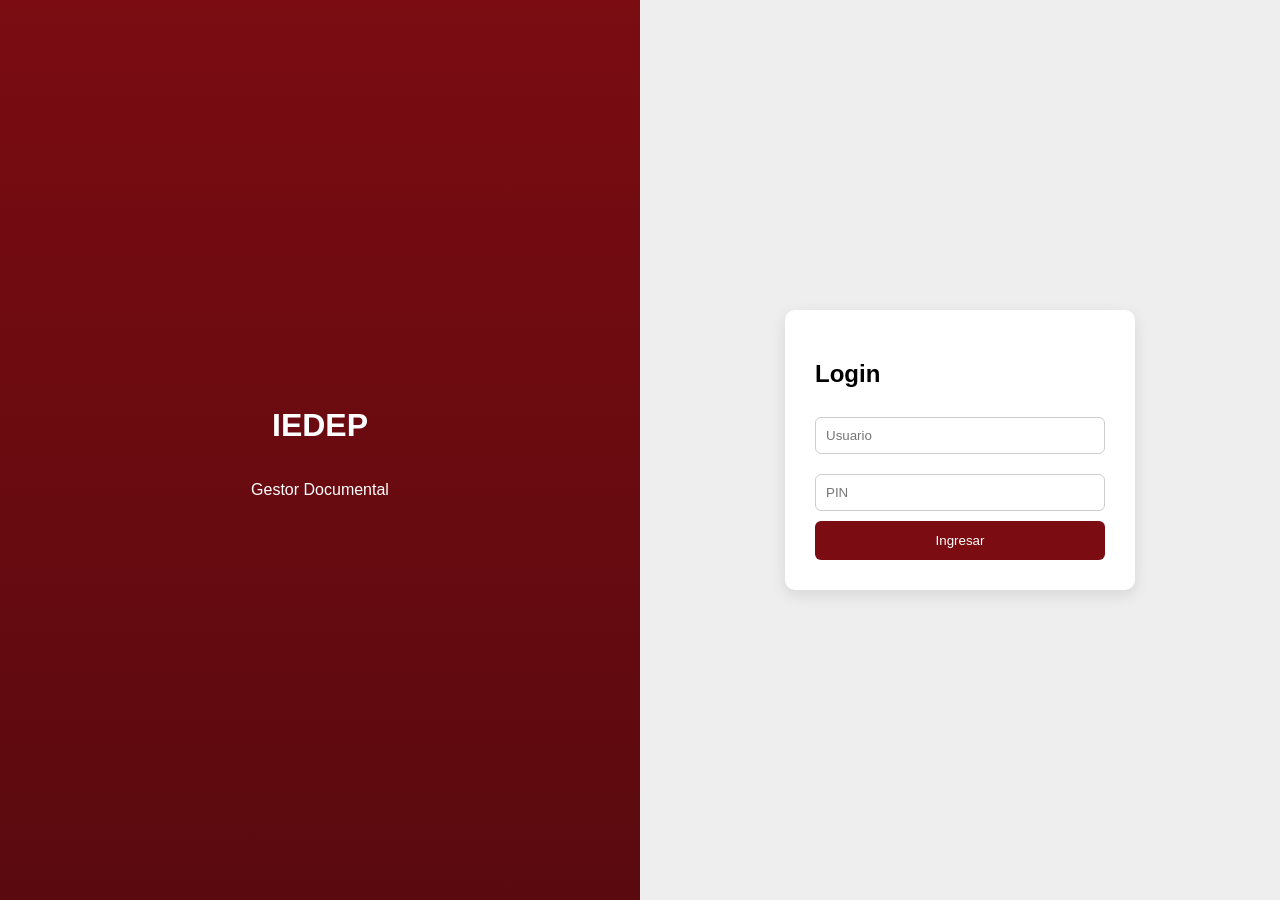
==== dashboard.html @ 96cf33e2 "Update dashboard.html" ====
<!DOCTYPE html>
<html>
<head>
  <meta name="viewport" content="width=device-width, initial-scale=1.0">
  <link rel="stylesheet" href="css/styles.css">
  <title>Gestor Documental IEDEP</title>
</head>

<body>

<div class="layout">

  <!-- SIDEBAR -->
  <aside class="sidebar">
    <div class="logo">IEDEP</div>
    <nav id="menu"></nav>
  </aside>

  <!-- MAIN -->
  <div class="main">

    <!-- HEADER -->
    <div class="header">
      <h1 id="tituloModulo">Documentos</h1>

      <div class="user">
        <span id="nombreUsuario"></span>
        <button onclick="logout()">Salir</button>
      </div>
    </div>

    <!-- CONTENT -->
    <div class="content">

      <!-- BREADCRUMB -->
      <div class="breadcrumb">
        <span onclick="irRaiz()">🏠 Inicio</span> /
        <span id="ruta">Documentos</span>
      </div>

      <!-- ACCIONES -->
      <div class="acciones-bar">

        <button class="btn-primary" id="btnNuevaCarpeta" onclick="nuevaCarpeta()">
          + Carpeta
        </button>

        <!-- 🔥 NUEVO: BUSCADOR -->
        <input 
          type="text" 
          id="buscador"
          placeholder="🔍 Buscar archivos..." 
          oninput="buscar(this.value)"
        >

        <!-- 🔥 NUEVO: FILTRO -->
        <select onchange="filtrarTipo(this.value)">
          <option value="todos">Todos</option>
          <option value="carpeta">Carpetas</option>
          <option value="pdf">PDF</option>
          <option value="imagen">Imágenes</option>
          <option value="video">Videos</option>
        </select>

        <!-- 🔥 NUEVO: SWITCH VISTA -->
        <button onclick="cambiarVista()">
          🔄 Vista
        </button>

        <div class="upload-group">
          <input type="file" id="fileInput" hidden>

          <button onclick="document.getElementById('fileInput').click()">
            Seleccionar
          </button>

          <span id="fileName">Ningún archivo</span>

          <button class="btn-success" onclick="subir()">
            Subir
          </button>
        </div>

        <!-- LOADER LOCAL -->
        <div id="loader" class="loader hidden"></div>

      </div>

      <!-- EXPLORADOR -->
      <div id="explorador" class="grid"></div>

    </div>
  </div>

</div>

<!-- DRAG & DROP -->
<div id="dropZone" class="drop-zone hidden">
  <div class="drop-content">
    ⬇ Suelta el archivo aquí
  </div>
</div>

<!-- PREVIEW -->
<div id="previewModal" class="modal hidden">
  <div class="modal-content">
    <span class="close" onclick="cerrarPreview()">✖</span>
    <iframe id="previewFrame"></iframe>
  </div>
</div>

<!-- TOAST -->
<div id="toast" class="toast"></div>

<!-- LOADER GLOBAL -->
<div id="globalLoader" class="global-loader hidden">
  <div class="loader-box">
    <div class="spinner"></div>
    <p>Cargando...</p>
  </div>
</div>

<script src="js/dashboard.js"></script>

</body>
</html>
---- css/styles.css ----
/* =========================
   RESET / BASE
========================= */
* {
  box-sizing: border-box;
}

body {
  margin: 0;
  font-family: 'Segoe UI', sans-serif;
  background: #f4f6f9;
}

/* =========================
   LOGIN
========================= */
.container {
  display: flex;
  height: 100vh;
}

.left {
  flex: 1;
  background: linear-gradient(#7a0c12, #5a0a0f);
  color: white;
  display: flex;
  flex-direction: column;
  justify-content: center;
  align-items: center;
  text-align: center;
}

.right {
  flex: 1;
  background: #eee;
  display: flex;
  justify-content: center;
  align-items: center;
}

.card {
  background: white;
  padding: 30px;
  border-radius: 10px;
  width: 80%;
  max-width: 350px;
  box-shadow: 0 5px 15px rgba(0,0,0,0.1);
}

.card input {
  width: 100%;
  padding: 10px;
  margin: 10px 0;
  border-radius: 6px;
  border: 1px solid #ccc;
}

.card button {
  width: 100%;
  padding: 12px;
  background: #7a0c12;
  color: white;
  border: none;
  border-radius: 6px;
  cursor: pointer;
}

/* =========================
   DASHBOARD LAYOUT
========================= */
.layout {
  display: flex;
  height: 100vh;
}

/* SIDEBAR */
.sidebar {
  width: 240px;
  background: #7a0c12;
  color: white;
  padding: 20px;
  display: flex;
  flex-direction: column;
}

.logo {
  font-size: 20px;
  font-weight: bold;
  margin-bottom: 30px;
}

.sidebar nav a {
  display: block;
  padding: 12px;
  border-radius: 8px;
  margin-bottom: 10px;
  cursor: pointer;
  transition: 0.2s;
}

.sidebar nav a:hover,
.sidebar nav a.active {
  background: rgba(255,255,255,0.2);
}

/* MAIN */
.main {
  flex: 1;
  display: flex;
  flex-direction: column;
}

/* HEADER */
.header {
  background: white;
  padding: 15px 20px;
  display: flex;
  justify-content: space-between;
  align-items: center;
  box-shadow: 0 2px 5px rgba(0,0,0,0.1);
}

.header h1 {
  font-size: 18px;
  color: #333;
}

/* USER */
.user {
  display: flex;
  align-items: center;
  gap: 10px;
}

.user button {
  background: #7a0c12;
  color: white;
  border: none;
  padding: 6px 12px;
  border-radius: 6px;
  cursor: pointer;
}

/* CONTENT */
.content {
  padding: 20px;
}

/* =========================
   ACCIONES
========================= */
.acciones-bar {
  display: flex;
  align-items: center;
  gap: 15px;
  margin-bottom: 20px;
  flex-wrap: wrap;
}

.upload-group {
  display: flex;
  align-items: center;
  gap: 10px;
}

button {
  border: none;
  border-radius: 8px;
  padding: 8px 14px;
  cursor: pointer;
}

.btn-primary {
  background: #0078d4;
  color: white;
}

.btn-success {
  background: #107c10;
  color: white;
}

#fileName {
  font-size: 13px;
  color: #555;
  max-width: 150px;
  overflow: hidden;
  text-overflow: ellipsis;
}

/* =========================
   GRID (🔥 FIX PRINCIPAL)
========================= */
#explorador {
  width: 100%;
}

/* GRID REAL */
.grid-cards {
  display: grid;
  grid-template-columns: repeat(auto-fill, minmax(180px, 1fr));
  gap: 20px;
}

/* TARJETAS */
.card-item {
  background: white;
  border-radius: 12px;
  padding: 15px;
  text-align: center;
  cursor: pointer;
  transition: 0.2s;
  box-shadow: 0 2px 6px rgba(0,0,0,0.1);
}

.card-item:hover {
  transform: translateY(-5px);
  box-shadow: 0 6px 14px rgba(0,0,0,0.15);
}

.card-icon {
  font-size: 40px;
  margin-bottom: 10px;
}

.card-name {
  font-weight: bold;
  word-break: break-word;
}

.card-type {
  font-size: 12px;
  color: gray;
}

/* =========================
   LOADER
========================= */
.loader {
  border: 4px solid #f3f3f3;
  border-top: 4px solid #0078d4;
  border-radius: 50%;
  width: 20px;
  height: 20px;
  animation: spin 1s linear infinite;
}

/* GLOBAL LOADER */
.global-loader {
  position: fixed;
  top: 0;
  left: 0;
  width: 100%;
  height: 100%;
  background: rgba(255,255,255,0.7);
  display: flex;
  align-items: center;
  justify-content: center;
  z-index: 9999;
}

.loader-box {
  text-align: center;
}

.spinner {
  width: 40px;
  height: 40px;
  border: 4px solid #ccc;
  border-top: 4px solid #2563eb;
  border-radius: 50%;
  animation: spin 1s linear infinite;
}

/* =========================
   TOAST
========================= */
.toast {
  position: fixed;
  bottom: 20px;
  right: 20px;
  background: #323130;
  color: white;
  padding: 10px 16px;
  border-radius: 8px;
  opacity: 0;
  transition: 0.3s;
}

.toast.show {
  opacity: 1;
}

/* =========================
   DROP ZONE
========================= */
.drop-zone {
  position: fixed;
  top: 0;
  left: 0;
  width: 100%;
  height: 100%;
  background: rgba(0,120,212,0.15);
  display: flex;
  align-items: center;
  justify-content: center;
  z-index: 999;
}

.drop-content {
  background: white;
  border: 2px dashed #0078d4;
  padding: 40px;
  border-radius: 12px;
  font-size: 20px;
  color: #0078d4;
  font-weight: bold;
}

/* =========================
   MODAL
========================= */
.modal {
  position: fixed;
  top: 0;
  left: 0;
  width: 100%;
  height: 100%;
  background: #00000088;
  display: flex;
  align-items: center;
  justify-content: center;
}

.modal-content {
  width: 90%;
  height: 90%;
  background: white;
  border-radius: 10px;
  overflow: hidden;
  position: relative;
}

.modal iframe {
  width: 100%;
  height: 100%;
  border: none;
}

.close {
  position: absolute;
  top: 10px;
  right: 15px;
  cursor: pointer;
}

/* =========================
   UTILIDADES
========================= */
.hidden {
  display: none !important;
}

@keyframes spin {
  to { transform: rotate(360deg); }
}

/* =========================
   RESPONSIVE
========================= */
@media (max-width: 768px) {
  .layout {
    flex-direction: column;
  }

  .sidebar {
    width: 100%;
    flex-direction: row;
    justify-content: space-around;
  }
}
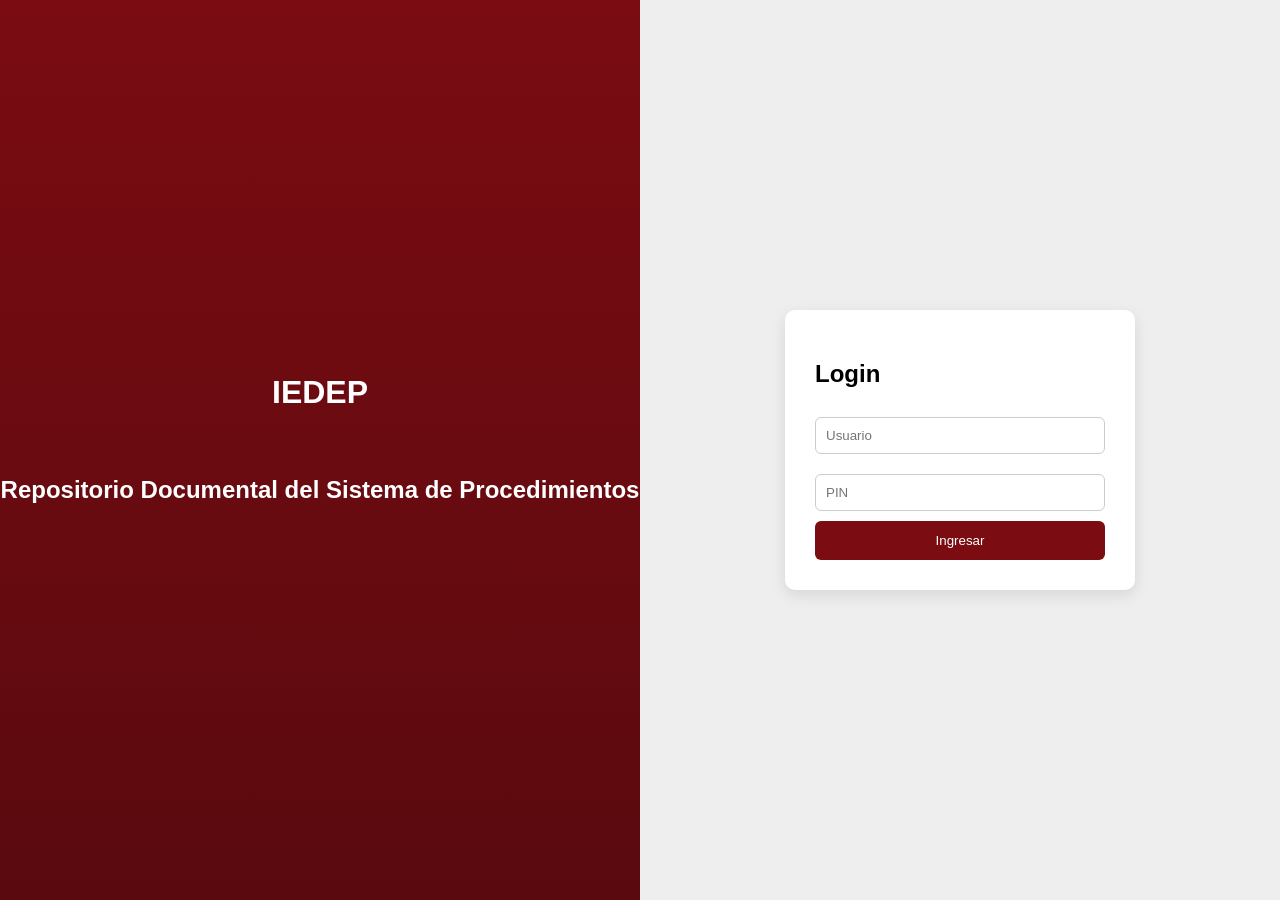
==== commit 013bf0f4: "Update dashboard.html" ====
--- a/dashboard.html
+++ b/dashboard.html
@@ -111,7 +111,22 @@
 
 <!-- TOAST -->
 <div id="toast" class="toast"></div>
+<!-- MODAL CONFIRMACIÓN -->
+<div id="confirmModal" class="modal hidden">
+  <div class="modal-content confirm-box">
+    <h3>Eliminar elemento</h3>
+    <p id="confirmText">
+      ¿Estás seguro de enviar este elemento a la papelera?
+    </p>
 
+    <div class="modal-actions">
+      <button class="btn-secondary" onclick="cerrarConfirm()">Cancelar</button>
+      <button class="btn-danger" onclick="confirmarEliminar()">Eliminar</button>
+    </div>
+  </div>
+</div>
+
+  
 <!-- LOADER GLOBAL -->
 <div id="globalLoader" class="global-loader hidden">
   <div class="loader-box">
--- a/css/styles.css
+++ b/css/styles.css
@@ -379,3 +379,26 @@
     justify-content: space-around;
   }
 }
+#buscador {
+  padding: 8px;
+  border-radius: 8px;
+  border: 1px solid #ccc;
+}
+
+.grid-cards {
+  display: grid;
+  grid-template-columns: repeat(auto-fill, minmax(150px, 1fr));
+  gap: 15px;
+}
+
+.lista {
+  display: flex;
+  flex-direction: column;
+  gap: 10px;
+}
+
+.item-lista {
+  display: flex;
+  align-items: center;
+  gap: 15px;
+}
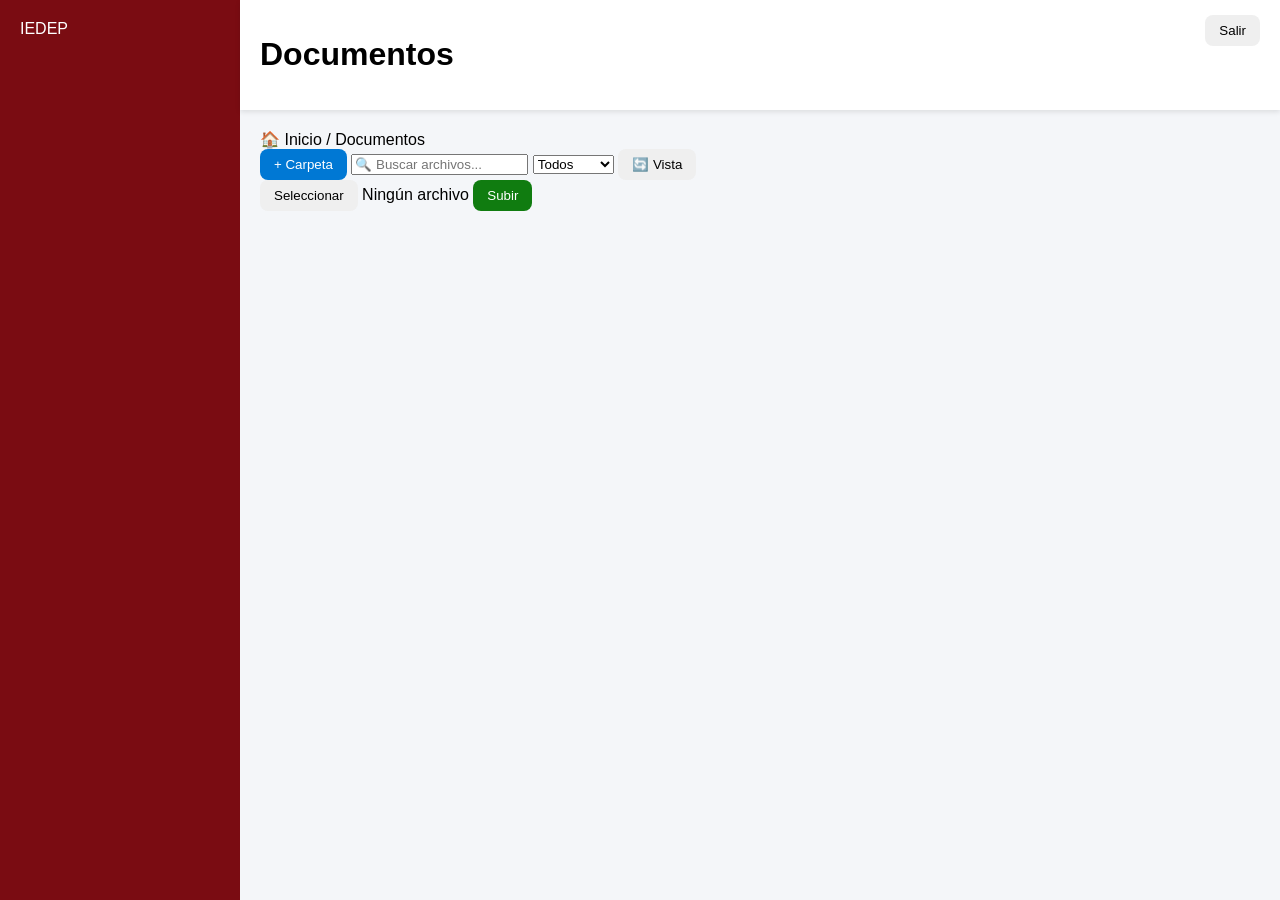
==== commit 5ee00d1e: "Update dashboard.html" ====
--- a/dashboard.html
+++ b/dashboard.html
@@ -45,7 +45,6 @@
           + Carpeta
         </button>
 
-        <!-- 🔥 NUEVO: BUSCADOR -->
         <input 
           type="text" 
           id="buscador"
@@ -53,7 +52,6 @@
           oninput="buscar(this.value)"
         >
 
-        <!-- 🔥 NUEVO: FILTRO -->
         <select onchange="filtrarTipo(this.value)">
           <option value="todos">Todos</option>
           <option value="carpeta">Carpetas</option>
@@ -62,7 +60,6 @@
           <option value="video">Videos</option>
         </select>
 
-        <!-- 🔥 NUEVO: SWITCH VISTA -->
         <button onclick="cambiarVista()">
           🔄 Vista
         </button>
@@ -87,7 +84,7 @@
       </div>
 
       <!-- EXPLORADOR -->
-      <div id="explorador" class="grid"></div>
+      <div id="contenedor" class="grid"></div>
 
     </div>
   </div>
@@ -101,20 +98,27 @@
   </div>
 </div>
 
-<!-- PREVIEW -->
+<!-- 🔥 MODAL PREVIEW (ÚNICO Y CORREGIDO) -->
 <div id="previewModal" class="modal hidden">
-  <div class="modal-content">
-    <span class="close" onclick="cerrarPreview()">✖</span>
+  <div class="modal-content preview-box">
+
+    <div class="preview-header">
+      <span>Vista previa</span>
+      <button onclick="cerrarPreview()">✖</button>
+    </div>
+
     <iframe id="previewFrame"></iframe>
+
   </div>
 </div>
 
-<!-- TOAST -->
+<!-- 🔥 TOAST -->
 <div id="toast" class="toast"></div>
-<!-- MODAL CONFIRMACIÓN -->
+
+<!-- 🔥 MODAL ELIMINAR -->
 <div id="confirmModal" class="modal hidden">
   <div class="modal-content confirm-box">
-    <h3>Eliminar elemento</h3>
+    <h3>🗑️ Eliminar elemento</h3>
     <p id="confirmText">
       ¿Estás seguro de enviar este elemento a la papelera?
     </p>
@@ -126,8 +130,7 @@
   </div>
 </div>
 
-  
-<!-- LOADER GLOBAL -->
+<!-- 🔥 LOADER GLOBAL -->
 <div id="globalLoader" class="global-loader hidden">
   <div class="loader-box">
     <div class="spinner"></div>
@@ -135,6 +138,22 @@
   </div>
 </div>
 
+<!-- 🔥 MODAL NOTA -->
+<div id="modalNota" class="modal hidden">
+  <div class="modal-content nota-box">
+
+    <h3>📝 Agregar nota</h3>
+
+    <textarea id="notaTexto" placeholder="Escribe una observación..." rows="4"></textarea>
+
+    <div class="modal-actions">
+      <button class="btn-primary" onclick="guardarNotaArchivo()">Guardar</button>
+      <button class="btn-secondary" onclick="cerrarModalNota()">Cancelar</button>
+    </div>
+
+  </div>
+</div>
+
 <script src="js/dashboard.js"></script>
 
 </body>
--- a/css/styles.css
+++ b/css/styles.css
@@ -66,27 +66,18 @@
 }
 
 /* =========================
-   DASHBOARD LAYOUT
+   DASHBOARD
 ========================= */
 .layout {
   display: flex;
   height: 100vh;
 }
 
-/* SIDEBAR */
 .sidebar {
   width: 240px;
   background: #7a0c12;
   color: white;
   padding: 20px;
-  display: flex;
-  flex-direction: column;
-}
-
-.logo {
-  font-size: 20px;
-  font-weight: bold;
-  margin-bottom: 30px;
 }
 
 .sidebar nav a {
@@ -95,74 +86,33 @@
   border-radius: 8px;
   margin-bottom: 10px;
   cursor: pointer;
-  transition: 0.2s;
-}
-
-.sidebar nav a:hover,
-.sidebar nav a.active {
+}
+
+.sidebar nav a:hover {
   background: rgba(255,255,255,0.2);
 }
 
-/* MAIN */
 .main {
   flex: 1;
   display: flex;
   flex-direction: column;
 }
 
-/* HEADER */
 .header {
   background: white;
   padding: 15px 20px;
   display: flex;
   justify-content: space-between;
-  align-items: center;
   box-shadow: 0 2px 5px rgba(0,0,0,0.1);
 }
 
-.header h1 {
-  font-size: 18px;
-  color: #333;
-}
-
-/* USER */
-.user {
-  display: flex;
-  align-items: center;
-  gap: 10px;
-}
-
-.user button {
-  background: #7a0c12;
-  color: white;
-  border: none;
-  padding: 6px 12px;
-  border-radius: 6px;
-  cursor: pointer;
-}
-
-/* CONTENT */
 .content {
   padding: 20px;
 }
 
 /* =========================
-   ACCIONES
-========================= */
-.acciones-bar {
-  display: flex;
-  align-items: center;
-  gap: 15px;
-  margin-bottom: 20px;
-  flex-wrap: wrap;
-}
-
-.upload-group {
-  display: flex;
-  align-items: center;
-  gap: 10px;
-}
-
+   BOTONES
+========================= */
 button {
   border: none;
   border-radius: 8px;
@@ -180,29 +130,25 @@
   color: white;
 }
 
-#fileName {
-  font-size: 13px;
-  color: #555;
-  max-width: 150px;
-  overflow: hidden;
-  text-overflow: ellipsis;
-}
-
-/* =========================
-   GRID (🔥 FIX PRINCIPAL)
-========================= */
-#explorador {
-  width: 100%;
-}
-
-/* GRID REAL */
+.btn-secondary {
+  background: #e0e0e0;
+  color: #333;
+}
+
+.btn-danger {
+  background: #7a0c12;
+  color: white;
+}
+
+/* =========================
+   GRID
+========================= */
 .grid-cards {
   display: grid;
   grid-template-columns: repeat(auto-fill, minmax(180px, 1fr));
   gap: 20px;
 }
 
-/* TARJETAS */
 .card-item {
   background: white;
   border-radius: 12px;
@@ -211,21 +157,19 @@
   cursor: pointer;
   transition: 0.2s;
   box-shadow: 0 2px 6px rgba(0,0,0,0.1);
+  position: relative;
 }
 
 .card-item:hover {
   transform: translateY(-5px);
-  box-shadow: 0 6px 14px rgba(0,0,0,0.15);
 }
 
 .card-icon {
   font-size: 40px;
-  margin-bottom: 10px;
 }
 
 .card-name {
   font-weight: bold;
-  word-break: break-word;
 }
 
 .card-type {
@@ -234,91 +178,52 @@
 }
 
 /* =========================
-   LOADER
-========================= */
-.loader {
-  border: 4px solid #f3f3f3;
-  border-top: 4px solid #0078d4;
-  border-radius: 50%;
-  width: 20px;
-  height: 20px;
-  animation: spin 1s linear infinite;
-}
-
-/* GLOBAL LOADER */
-.global-loader {
-  position: fixed;
-  top: 0;
-  left: 0;
-  width: 100%;
-  height: 100%;
-  background: rgba(255,255,255,0.7);
-  display: flex;
-  align-items: center;
-  justify-content: center;
-  z-index: 9999;
-}
-
-.loader-box {
-  text-align: center;
-}
-
-.spinner {
-  width: 40px;
-  height: 40px;
-  border: 4px solid #ccc;
-  border-top: 4px solid #2563eb;
-  border-radius: 50%;
-  animation: spin 1s linear infinite;
-}
-
-/* =========================
-   TOAST
-========================= */
-.toast {
-  position: fixed;
-  bottom: 20px;
-  right: 20px;
-  background: #323130;
-  color: white;
-  padding: 10px 16px;
+   ACCIONES (FAVORITO / ELIMINAR)
+========================= */
+.acciones-item {
+  position: absolute;
+  top: 8px;
+  right: 8px;
+  display: flex;
+  gap: 8px;
+  opacity: 0;
+  transition: 0.2s;
+}
+
+.card-item:hover .acciones-item {
+  opacity: 1;
+}
+
+.acciones-item span {
+  cursor: pointer;
+  background: rgba(0,0,0,0.6);
+  color: white;
+  padding: 5px;
+  border-radius: 6px;
+}
+
+.acciones-item span:hover {
+  background: #e53935;
+}
+
+/* =========================
+   TOOLTIP
+========================= */
+.metadata-tooltip {
+  position: absolute;
+  bottom: 10px;
+  left: 10px;
+  background: #1e293b;
+  color: #fff;
+  padding: 10px;
   border-radius: 8px;
-  opacity: 0;
-  transition: 0.3s;
-}
-
-.toast.show {
-  opacity: 1;
-}
-
-/* =========================
-   DROP ZONE
-========================= */
-.drop-zone {
-  position: fixed;
-  top: 0;
-  left: 0;
-  width: 100%;
-  height: 100%;
-  background: rgba(0,120,212,0.15);
-  display: flex;
-  align-items: center;
-  justify-content: center;
-  z-index: 999;
-}
-
-.drop-content {
-  background: white;
-  border: 2px dashed #0078d4;
-  padding: 40px;
-  border-radius: 12px;
-  font-size: 20px;
-  color: #0078d4;
-  font-weight: bold;
-}
-
-/* =========================
-   MODAL
+  font-size: 12px;
+  width: 200px;
+  z-index: 10;
+}
+
+/* =========================
+   MODALES (🔥 CORREGIDO)
 ========================= */
 .modal {
   position: fixed;
@@ -326,32 +231,93 @@
   left: 0;
   width: 100%;
   height: 100%;
-  background: #00000088;
+  background: rgba(0,0,0,0.55);
   display: flex;
   align-items: center;
   justify-content: center;
-}
-
+  z-index: 9999;
+}
+
+/* BASE (YA NO OSCURO) */
 .modal-content {
-  width: 90%;
-  height: 90%;
+  background: #ffffff;
+  color: #1e293b;
+  border-radius: 14px;
+  box-shadow: 0 10px 25px rgba(0,0,0,0.2);
+  animation: fadeInScale 0.2s ease;
+}
+
+/* =========================
+   MODAL PREVIEW (GRANDE)
+========================= */
+.preview-box {
+  width: 95%;
+  height: 95%;
+  max-width: 1200px;
   background: white;
-  border-radius: 10px;
+  border-radius: 12px;
   overflow: hidden;
-  position: relative;
-}
-
-.modal iframe {
+  display: flex;
+  flex-direction: column;
+}
+
+.preview-box iframe {
   width: 100%;
   height: 100%;
   border: none;
 }
 
-.close {
-  position: absolute;
-  top: 10px;
-  right: 15px;
-  cursor: pointer;
+/* =========================
+   MODAL NOTA (🔥 PRO)
+========================= */
+.nota-box {
+  width: 380px;
+  padding: 20px;
+}
+
+.nota-box h3 {
+  margin: 0 0 10px;
+}
+
+.nota-box textarea {
+  width: 100%;
+  border: 1px solid #cbd5e1;
+  border-radius: 10px;
+  padding: 10px;
+  resize: none;
+}
+
+.nota-box textarea:focus {
+  border-color: #2563eb;
+  outline: none;
+}
+
+/* =========================
+   MODAL CONFIRMACION
+========================= */
+#confirmModal .modal-content {
+  max-width: 420px;
+  padding: 25px 20px;
+  text-align: center;
+}
+
+#confirmModal h3 {
+  color: #7a0c12;
+}
+
+#confirmText {
+  font-size: 14px;
+  margin-top: 10px;
+}
+
+/* =========================
+   ACCIONES MODAL
+========================= */
+.modal-actions {
+  margin-top: 20px;
+  display: flex;
+  justify-content: space-between;
+  gap: 10px;
 }
 
 /* =========================
@@ -361,44 +327,29 @@
   display: none !important;
 }
 
-@keyframes spin {
-  to { transform: rotate(360deg); }
-}
-
-/* =========================
-   RESPONSIVE
-========================= */
-@media (max-width: 768px) {
-  .layout {
-    flex-direction: column;
+@keyframes fadeInScale {
+  from {
+    opacity: 0;
+    transform: scale(0.9);
   }
-
-  .sidebar {
-    width: 100%;
-    flex-direction: row;
-    justify-content: space-around;
+  to {
+    opacity: 1;
+    transform: scale(1);
   }
 }
-#buscador {
-  padding: 8px;
-  border-radius: 8px;
-  border: 1px solid #ccc;
-}
-
-.grid-cards {
-  display: grid;
-  grid-template-columns: repeat(auto-fill, minmax(150px, 1fr));
-  gap: 15px;
-}
-
-.lista {
-  display: flex;
-  flex-direction: column;
-  gap: 10px;
-}
-
-.item-lista {
-  display: flex;
+.preview-header {
+  background: #7a0c12;
+  color: white;
+  padding: 10px 15px;
+  display: flex;
+  justify-content: space-between;
   align-items: center;
-  gap: 15px;
-}
+}
+
+.preview-header button {
+  background: transparent;
+  border: none;
+  color: white;
+  font-size: 16px;
+  cursor: pointer;
+}
